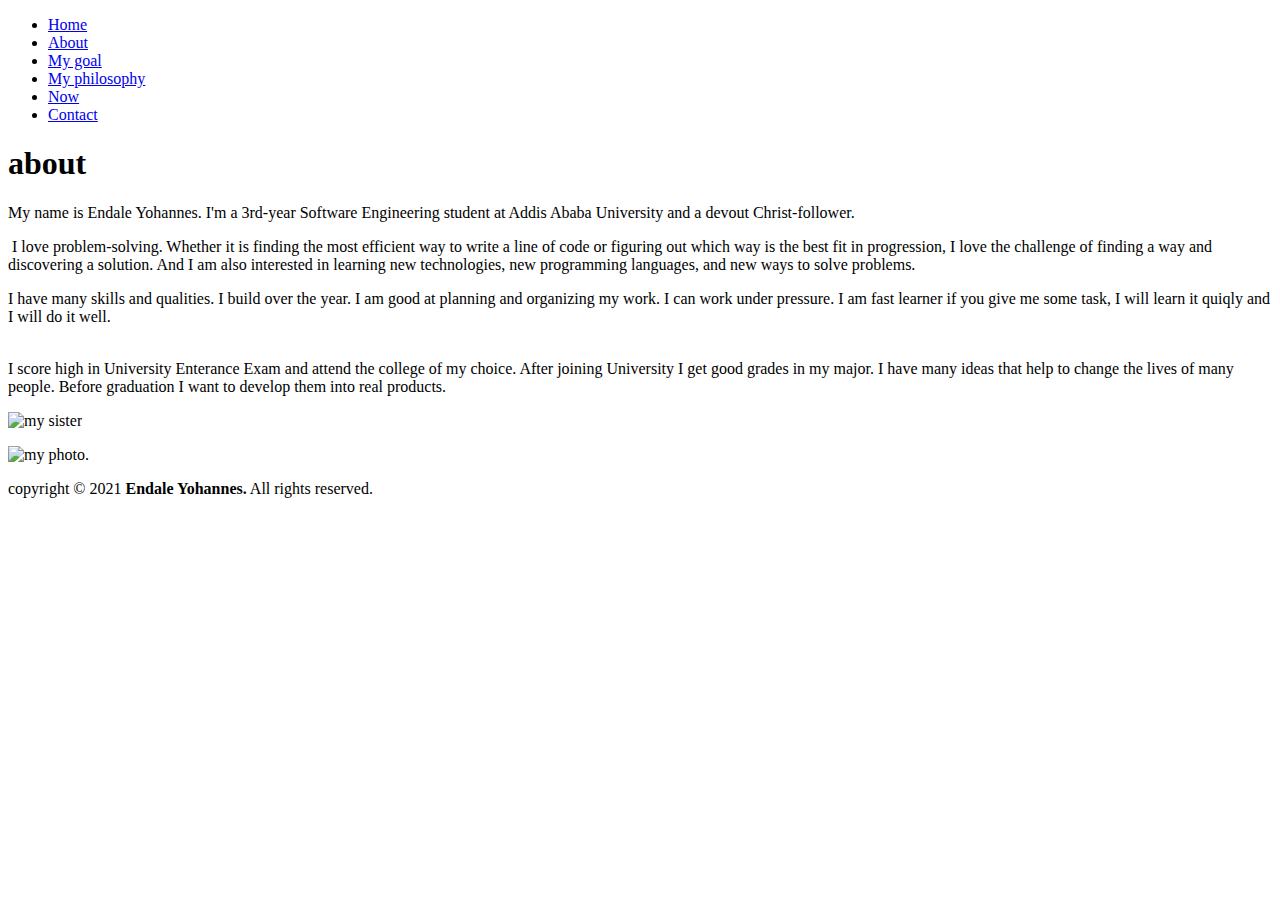
==== html/About.html @ cf74ed9e "add project files for the second time" ====
<!DOCTYPE html>
<html lang="en">
  <head>
    <meta charset="UTF-8" />
    <meta http-equiv="X-UA-Compatible" content="IE=edge" />
    <meta name="viewport" content="width=device-width, initial-scale=1.0" />
    <title>About</title>
    <link rel="stylesheet" href="modified.css" />
  </head>
  <body>
    <div id="top">
      <nav>
        <ul>
          <li>
            <a href="Home.html">Home</a>
          </li>
          <li>
            <a href="About.html">About</a>
          </li>
          <li>
            <a href="goal.html">My goal</a>
          </li>
          <li>
            <a href="philosophy.html">My philosophy</a>
          </li>
          <li>
            <a href="now.html">Now</a>
          </li>
          <li>
            <a href="contactl.html">Contact</a>
          </li>
        </ul>
      </nav>
    </div>
    <div id="left"></div>
    <div id="center">
      <div id="content">
        <div id="btop">
          <h1 id="page">about</h1>
          <p class="parone">
            My name is Endale Yohannes. I'm a 3rd-year Software Engineering
            student at Addis Ababa University and a devout Christ-follower.
          </p>
        </div>
        <div id="bcenter">
          <p id="partwo">
            <img id="imone" src="profile.jpg" alt="" />
            I love problem-solving. Whether it is finding the most efficient way
            to write a line of code or figuring out which way is the best fit in
            progression, I love the challenge of finding a way and discovering a
            solution. And I am also interested in learning new technologies, new
            programming languages, and new ways to solve problems.
          </p>
          <p id="parthree">
            I have many skills and qualities. I build over the year. I am good
            at planning and organizing my work. I can work under pressure. I am
            fast learner if you give me some task, I will learn it quiqly and I
            will do it well.
          </p>
          <p id="parfour">
            <br />
            I score high in University Enterance Exam and attend the college of
            my choice. After joining University I get good grades in my major. I
            have many ideas that help to change the lives of many people. Before
            graduation I want to develop them into real products.
          </p>
          <p><img class="frre" src="ture.jpg" alt="my sister" /></p>
        </div>
      </div>
    </div>
    <div id="right">
      <img src="4kilo.jpg" alt="my photo." />
    </div>
    <div id="foot">
      <p id="copp">
        <span class="blur">copyright &copy; 2021</span><b> Endale Yohannes.</b>
        <span class="blur">All rights reserved.</span>
      </p>
    </div>
  </body>
</html>
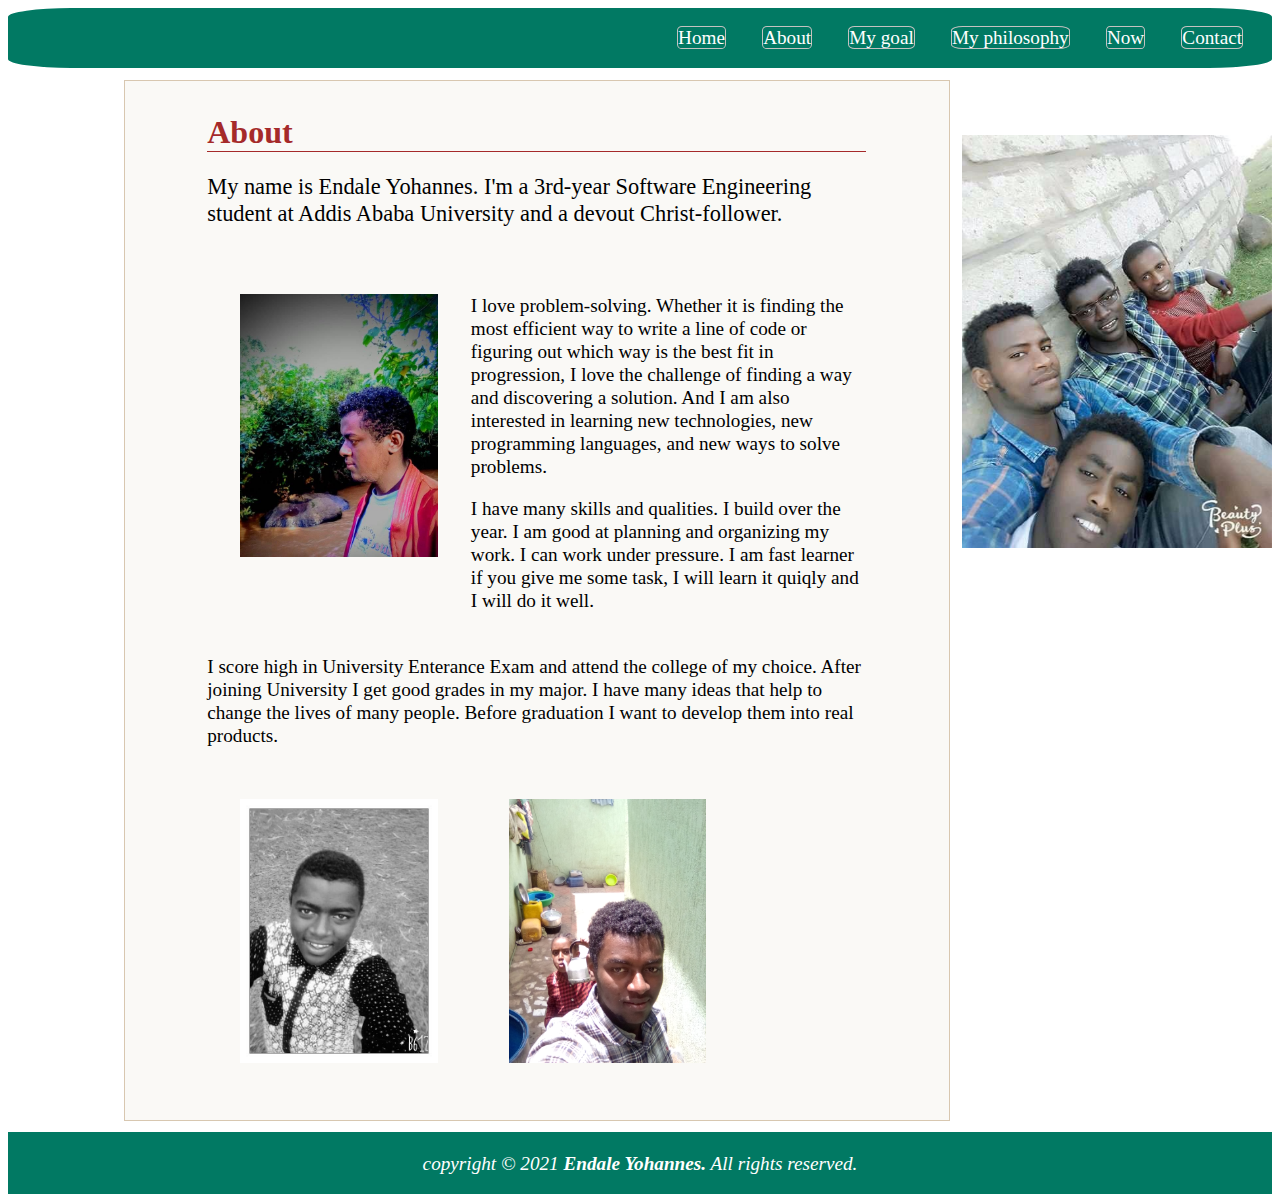
==== commit 13739063: "for last" ====
--- a/html/About.html
+++ b/html/About.html
@@ -5,34 +5,38 @@
     <meta http-equiv="X-UA-Compatible" content="IE=edge" />
     <meta name="viewport" content="width=device-width, initial-scale=1.0" />
     <title>About</title>
-    <link rel="stylesheet" href="modified.css" />
+    <link rel="stylesheet" href="../css/modified.css" />
   </head>
   <body>
     <div id="top">
-      <nav>
-        <ul>
-          <li>
-            <a href="Home.html">Home</a>
-          </li>
-          <li>
-            <a href="About.html">About</a>
-          </li>
-          <li>
-            <a href="goal.html">My goal</a>
-          </li>
-          <li>
-            <a href="philosophy.html">My philosophy</a>
-          </li>
-          <li>
-            <a href="now.html">Now</a>
-          </li>
-          <li>
-            <a href="contactl.html">Contact</a>
-          </li>
-        </ul>
-      </nav>
+      <header>
+        <nav>
+          <ul>
+            <li>
+              <a href="../index.html" aria-label="home-page">Home</a>
+            </li>
+            <li>
+              <a href="About.html" aria-label="about-page">About</a>
+            </li>
+            <li>
+              <a href="goal.html" aria-label="goal-page">My goal</a>
+            </li>
+            <li>
+              <a href="philosophy.html" aria-label="philosophy-page">My philosophy</a>
+            </li>
+            <li>
+              <a href="now.html" aria-label="now-page">Now</a>
+            </li>
+            <li>
+              <a href="contactl.html" aria-label="contact-page">Contact</a>
+            </li>
+          </ul>
+        </nav>
+      </header>
     </div>
-    <div id="left"></div>
+    <aside>
+      <div id="left"></div>
+    </aside>
     <div id="center">
       <div id="content">
         <div id="btop">
@@ -43,39 +47,48 @@
           </p>
         </div>
         <div id="bcenter">
-          <p id="partwo">
-            <img id="imone" src="profile.jpg" alt="" />
-            I love problem-solving. Whether it is finding the most efficient way
-            to write a line of code or figuring out which way is the best fit in
-            progression, I love the challenge of finding a way and discovering a
-            solution. And I am also interested in learning new technologies, new
-            programming languages, and new ways to solve problems.
+          <section id="uf">
+            <p id="partwo">
+              <img id="imone" src="../images/profile.jpg" alt="THIS IS THE PHOTO OF ENDALE YOHANNES." />
+              I love problem-solving. Whether it is finding the most efficient way
+              to write a line of code or figuring out which way is the best fit in
+              progression, I love the challenge of finding a way and discovering a
+              solution. And I am also interested in learning new technologies, new
+              programming languages, and new ways to solve problems.
+            </p>
+          </section>
+          <section id="uye">
+            <p id="parthree">
+              I have many skills and qualities. I build over the year. I am good
+              at planning and organizing my work. I can work under pressure. I am
+              fast learner if you give me some task, I will learn it quiqly and I
+              will do it well.
+            </p>
+          </section>
+          <article id="scoore">
+            <p id="parfour">
+              <br />
+              I score high in University Enterance Exam and attend the college of
+              my choice. After joining University I get good grades in my major. I
+              have many ideas that help to change the lives of many people. Before
+              graduation I want to develop them into real products.
+            </p>
+          </article>
+          <p><img class="frre" src="../images/fb6.jpg" alt="photo when I was a Child" />
+            <img class="frre" src="../images/ture.jpg" alt="photo of me and my sister" />
           </p>
-          <p id="parthree">
-            I have many skills and qualities. I build over the year. I am good
-            at planning and organizing my work. I can work under pressure. I am
-            fast learner if you give me some task, I will learn it quiqly and I
-            will do it well.
-          </p>
-          <p id="parfour">
-            <br />
-            I score high in University Enterance Exam and attend the college of
-            my choice. After joining University I get good grades in my major. I
-            have many ideas that help to change the lives of many people. Before
-            graduation I want to develop them into real products.
-          </p>
-          <p><img class="frre" src="ture.jpg" alt="my sister" /></p>
         </div>
       </div>
     </div>
     <div id="right">
-      <img src="4kilo.jpg" alt="my photo." />
+      <img src="../images/fb10.jpg" alt="my photo when I was in  high school." />
     </div>
     <div id="foot">
-      <p id="copp">
-        <span class="blur">copyright &copy; 2021</span><b> Endale Yohannes.</b>
-        <span class="blur">All rights reserved.</span>
-      </p>
+      <footer>
+        <p id="copp">
+          copyright &copy; 2021<b> Endale Yohannes.</b> All rights reserved.
+        </p>
+      </footer>
     </div>
   </body>
 </html>
--- a/css/modified.css
+++ b/css/modified.css
@@ -0,0 +1,407 @@
+html {
+  font-size: 100%;
+}
+body {
+  display: grid;
+  grid-template-rows: 1fr 17fr 0.5fr;
+  grid-template-columns: 0.5fr 4fr 1.5fr;
+  grid-gap: 1% 1%;
+}
+#top {
+  grid-row: 1/2;
+  grid-column: 1/4;
+  background-color: #017963;
+  font-family: cursive;
+  border-radius: 5% / 15%;
+  position: sticky;
+  top: 0%;
+  left: 0%;
+  right: 0%;
+}
+#left {
+  grid-row: 2/3;
+  grid-column: 1/2;
+}
+#center {
+  color: black;
+  grid-row: 2/3;
+  grid-column: 2/3;
+  background-color: rgb(250, 249, 246);
+  font-family: "Times New Roman", Times, serif;
+  border: 0.2px solid rgb(216, 199, 176);
+}
+#right {
+  grid-row: 2/3;
+  grid-column: 3/4;
+}
+
+#foot {
+  color: white;
+  grid-row: 3/4;
+  grid-column: 1/4;
+  background-color: #017963;
+  font-style: italic;
+}
+#content {
+  margin-left: 10%;
+  margin-right: 10%;
+  grid-template-rows: 5fr 10fr 10fr;
+  grid-template-columns: 1fr;
+}
+
+#btop {
+  grid-row: 1/2;
+  grid-column: 1/2;
+  margin-top: 5%;
+  margin-bottom: 10%;
+}
+
+#bcenter {
+  grid-row: 2/3;
+  grid-column: 1/2;
+  margin-top: 10%;
+}
+
+#bfoot {
+  grid-row: 3/4;
+  grid-column: 1/2;
+  margin-top: 30%;
+  margin-bottom: 10%;
+}
+table, th, td {
+  border: 1px solid black;
+  font-size: 110%;
+}
+table {
+  width: 100%;
+}
+td {
+  padding-left: 2%;
+  padding-right: 2%;
+}
+caption {
+  caption-side: bottom;
+}
+th {
+  text-transform: capitalize;
+}
+#diffe {
+  background-color: #017963;
+  color: white;
+}
+img {
+  width: 30%;
+}
+#right img {
+  width: 100%;
+  border-top: 10%;
+  position: sticky;
+  top: 15%;
+  right: 1%;
+}
+.frre {
+  margin: 5%;
+  height: 30%;
+}
+#imone {
+  float: left;
+  margin: 5%;
+  margin-top: 0;
+}
+#imtwo {
+  float: right;
+}
+h2 {
+  text-transform: capitalize;
+  text-align: center;
+}
+#page {
+  color: brown;
+  text-transform: capitalize;
+  text-align: left;
+  border-bottom: 1px solid;
+}
+p {
+  clear: both;
+  font-size: 120%;
+  line-height: 120%;
+}
+.parone {
+  font-size: 140%;
+}
+#parthree,
+#parfour {
+  clear: none;
+}
+
+#copp {
+  text-align: center;
+}
+nav ul {
+  display: flex;
+  flex-wrap: wrap;
+  padding: 0px 10px 0px 10px;
+  justify-content: right;
+  margin: 1.5%;
+}
+li {
+  margin-left: 3%;
+  list-style-type: none;
+}
+li a {
+  text-decoration: none;
+  border: 0.1px solid rgb(196, 194, 192);
+  border-radius: 10% / 20%;
+  font-size: 120%;
+}
+#inner li a {
+  color: black;
+  border: 0.1px solid rgb(145, 142, 139);
+}
+
+#inner li a:hover {
+  color: white;
+
+  background-color: #017963;
+}
+a:link {
+  color: white;
+}
+a:visited {
+  color: rgb(153, 148, 144);
+}
+a:hover {
+  color: white;
+  font-size: 125%;
+  border: 1px solid rgb(248, 247, 245);
+}
+a:active {
+  background-color: white;
+}
+abbr{
+  text-decoration: none;
+}
+fieldset{
+  background-color:rgb(236, 233, 222);
+}
+@media screen and (max-width: 1100px) {
+  body {
+    display: grid;
+    grid-template-rows: 1fr 17fr 0.5fr;
+    grid-template-columns: 4fr 1.5fr;
+    grid-gap: 1% 1%;
+  }
+  #top {
+    grid-row: 1/2;
+    grid-column: 1/3;
+  }
+  #center {
+    grid-row: 2/3;
+    grid-column: 1/2;
+  }
+  #right {
+    grid-row: 2/3;
+    grid-column: 2/3;
+  }
+  #foot {
+    grid-row: 3/4;
+    grid-column: 1/3;
+  }
+}
+@media screen and (max-width: 1050px) {
+  body {
+    display: grid;
+    grid-template-rows: 1fr 17fr 0.5fr;
+    grid-template-columns: 1fr 8fr 1fr;
+    grid-gap: 1% 1%;
+  }
+  #top {
+    grid-row: 1/2;
+    grid-column: 1/4;
+  }
+  #center {
+    grid-row: 2/3;
+    grid-column: 2/3;
+  }
+  #right {
+    grid-row: 2/3;
+    grid-column: 3/4;
+  }
+  #foot {
+    grid-row: 3/4;
+    grid-column: 1/4;
+  }
+  #right img {
+    display: none;
+  }
+}
+@media screen and (max-width: 800px) {
+  body {
+    display: grid;
+    grid-template-rows: 1fr 17fr 0.5fr;
+    grid-template-columns: 1fr;
+    grid-gap: 1% 1%;
+  }
+  nav ul {
+    display: flex;
+    flex-wrap: wrap;
+    padding: 0px 10px 0px 10px;
+    justify-content: center;
+    margin: 1.5%;
+  }
+  #top {
+    grid-row: 1/2;
+    grid-column: 1/2;
+  }
+  #center {
+    grid-row: 2/3;
+    grid-column: 1/2;
+  }
+
+  #foot {
+    grid-row: 3/4;
+    grid-column: 1/2;
+  }
+}
+@media screen and (max-width: 650px) {
+  body {
+    display: grid;
+    grid-template-rows: 1fr 17fr 0.5fr;
+    grid-template-columns: 1fr;
+    grid-gap: 1% 1%;
+  }
+  #top {
+    grid-row: 1/2;
+    grid-column: 1/2;
+  }
+  #center {
+    grid-row: 2/3;
+    grid-column: 1/2;
+  }
+
+  #foot {
+    grid-row: 3/4;
+    grid-column: 1/2;
+  }
+  #center img {
+    float: none;
+    width: 50%;
+  }
+  #foot p {
+    text-align: center;
+  }
+  nav ul {
+    display: flex;
+    font-size: 80%;
+    flex-wrap: wrap;
+    padding: 0px 10px 0px 10px;
+    justify-content: right;
+    margin: 1.5%;
+  }
+}
+
+@media screen and (max-width: 490px) {
+  body {
+    display: grid;
+    grid-template-rows: 1fr 17fr 0.5fr;
+    grid-template-columns: 1fr;
+    grid-gap: 1% 1%;
+  }
+  #top {
+    grid-row: 1/2;
+    grid-column: 1/2;
+    position: relative;
+  }
+  #center {
+    grid-row: 2/3;
+    grid-column: 1/2;
+  }
+
+  #foot {
+    grid-row: 3/4;
+    grid-column: 1/2;
+  }
+  #center img {
+    float: none;
+    width: 70%;
+  }
+  p {
+    font-size: 120%;
+  }
+  li {
+    margin-left: 3%;
+  }
+  #message {
+    width: 100%;
+  }
+  nav ul {
+    display: flex;
+    font-size: 80%;
+    flex-direction: column;
+    flex-wrap: wrap;
+    padding: 0px 10px 0px 10px;
+    justify-content: right;
+    margin: 1.5%;
+  }
+  li a {
+    text-decoration: none;
+    border:0;
+    border-radius:0;
+    font-size: 120%;
+  }
+}
+@media screen and (max-width: 350px) {
+  body {
+    display: grid;
+    grid-template-rows: 1fr 17fr 0.5fr;
+    grid-template-columns: 1fr;
+    grid-gap: 1% 1%;
+  }
+  #top {
+    grid-row: 1/2;
+    grid-column: 1/2;
+  }
+  #center {
+    grid-row: 2/3;
+    grid-column: 1/2;
+  }
+  #content {
+    margin: 0;
+  }
+
+  #foot {
+    grid-row: 3/4;
+    grid-column: 1/2;
+  }
+  #center img {
+    float: none;
+    width: 70%;
+  }
+  p {
+    font-size: 120%;
+  }
+  
+  #foot p {
+    text-align: center;
+  }
+}
+@media screen and (max-height: 535px){
+#right{
+  max-width: 90%;
+}
+}
+@media screen and (max-height: 485px){
+  #right{
+    max-width: 80%;
+  }
+  }
+  @media screen and (max-height: 450px){
+    #right{
+      max-width: 70%;
+    }
+    }
+    @media screen and (max-height: 400px){
+      #right{
+        max-width: 50%;
+      }
+      }